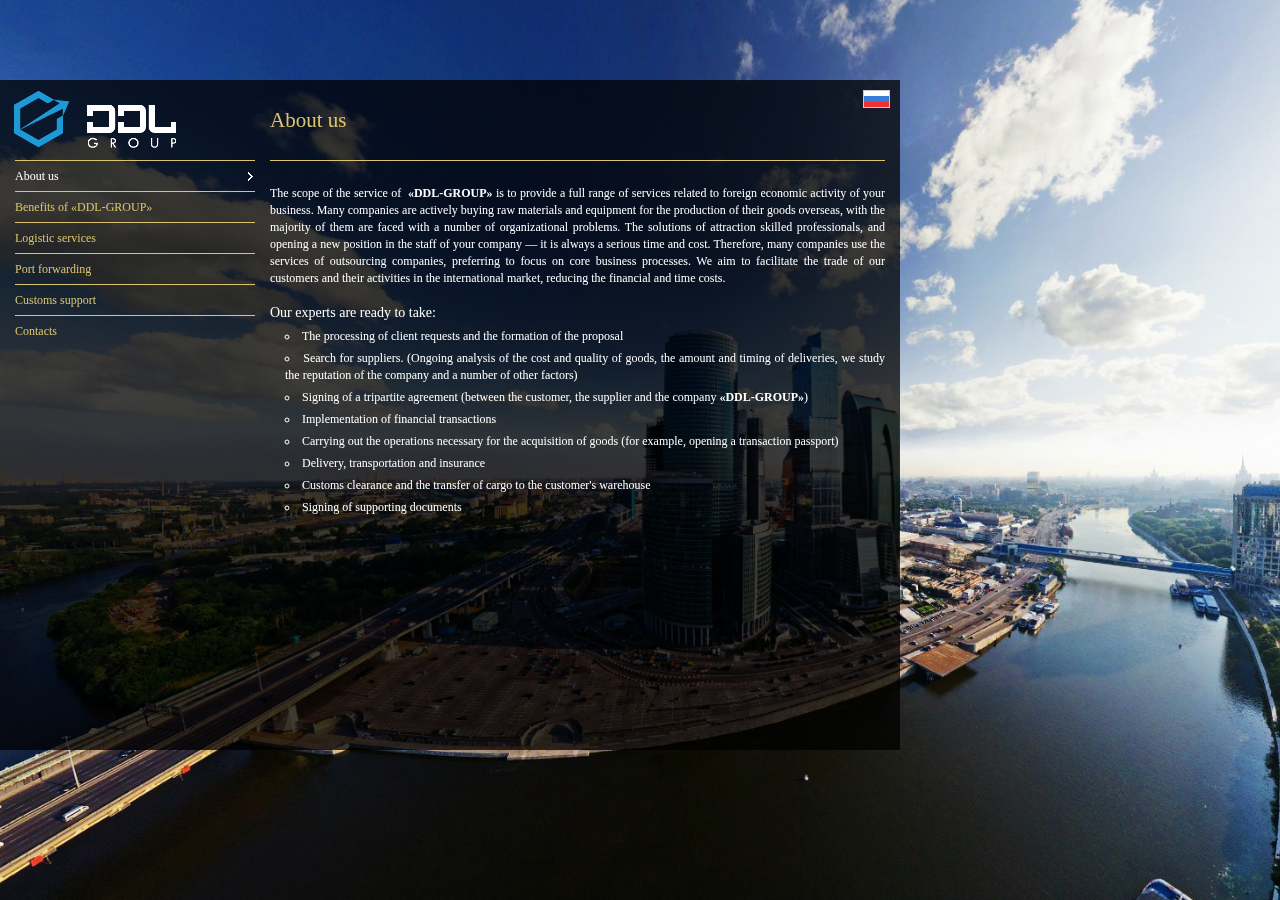
==== index.html @ b6294ad1 "english form" ====
<!DOCTYPE HTML>
<html>
<head>
   <meta http-equiv="content-type" content="text/html; charset=utf-8" />
   <meta name="viewport" content="width=device-width" />
   <link rel="stylesheet" href="/blocks/reset.css" type="text/css" media="screen" >
   <link rel="stylesheet" href="/blocks/style.css" type="text/css" media="screen" >
   <title>DDL Trading Company</title>
</head>
<body>
  <div class="l-wrapper">
 <div class="b-tabs m-tabs-pos-top">

  <ul class="b-select-language">
	 <li class="b-select-language__ru"><a href="/ru/" title="Выбрать русский язык">RU</a></li>
  </ul>

 <a href="#" class="b-logo">DDL Group</a>
 	<ul class="b-tabs__menu m-tabs-menu-pos-top">
		<li class="b-tabs__menu_item"><a href="#tab1" class="b-tabs__menu_item_link"><span class="m-menu-item-small">About us</span></a></li><!--	
		--><li class="b-tabs__menu_item"><a href="#tab2" class="b-tabs__menu_item_link">Benefits <br class="m-br-small"/>of &laquo;DDL-GROUP&raquo;</a></li><!--	
		--><li class="b-tabs__menu_item"><a href="#tab3" class="b-tabs__menu_item_link">Logistic <br class="m-br-small"/>services</a></li><!--
		--><li class="b-tabs__menu_item"><a href="#tab4" class="b-tabs__menu_item_link">Port <br class="m-br-small"/>forwarding</a></li><!--
		--><li class="b-tabs__menu_item"><a href="#tab5" class="b-tabs__menu_item_link">Customs <br class="m-br-small"/>support</a></li><!--
		--><li class="b-tabs__menu_item"><a href="#tab6" class="b-tabs__menu_item_link"><span class="m-menu-item-small">Contacts</span></a></li>	
	</ul>
 	<div class="b-tabs__tab" id="tab1">
		<h2 class="b-tab__header">About us</h2>
		<div class="b-section">
		<p>The scope of&nbsp;the service of&nbsp; <strong class="b-company-name">&laquo;DDL-GROUP&raquo;</strong> is&nbsp;to&nbsp;provide a&nbsp;full range of&nbsp;services related to&nbsp;foreign economic activity of&nbsp;your business. Many companies are actively buying raw materials and equipment for the production of&nbsp;their goods overseas, with the majority of&nbsp;them are faced with a&nbsp;number of&nbsp;organizational problems. The solutions of&nbsp;attraction skilled professionals, and opening a&nbsp;new position in&nbsp;the staff of&nbsp;your company&nbsp;&mdash; it&nbsp;is&nbsp;always a&nbsp;serious time and cost. Therefore, many companies use the services of&nbsp;outsourcing companies, preferring to&nbsp;focus on&nbsp;core business processes. We&nbsp;aim to&nbsp;facilitate the trade of&nbsp;our customers and their activities in&nbsp;the international market, reducing the financial and time costs.</p>
<h2>Our experts are ready to take:</h2>
		<ul class="b-feature-list">
			<li class="b-feature-list__item">The processing of client requests and the formation of the proposal</li>
			<li class="b-feature-list__item">Search for suppliers. (Ongoing analysis of the cost and quality of goods, the amount and timing of deliveries, we study the reputation of the company and a number of other factors)</li>
			<li class="b-feature-list__item">Signing of a tripartite agreement (between the customer, the supplier and the company <strong class="b-company-name">&laquo;DDL-GROUP&raquo;</strong>)</li>
			<li class="b-feature-list__item">Implementation of financial transactions</li>
			<li class="b-feature-list__item">Carrying out the operations necessary for the acquisition of goods (for example, opening a transaction passport)</li>
			<li class="b-feature-list__item">Delivery, transportation and insurance</li>
			<li class="b-feature-list__item">Customs clearance and the transfer of cargo to the customer's warehouse</li>
			<li class="b-feature-list__item">Signing of supporting documents</li>
		</ul>

		</div>
	</div>

 	<div class="b-tabs__tab" id="tab2">
		<h2 class="b-tab__header">Benefits of working with «DDL-GROUP»</h2>

		<div class="b-section">
			<p>The company  <strong class="b-company-name">&laquo;DDL-GROUP&raquo;</strong> has a wide agent network abroad, allowing us to perform all the necessary work in the shortest time and at competitive price</p>
				<h2>Benefits of working with «DDL-GROUP»:</h2>

		     <ul class="b-feature-list">
			     <li class="b-feature-list__item" >Your company is exempt from operations of the organization of purchasing the goods</li>
				<li class="b-feature-list__item" >Quality of&nbsp;product is&nbsp;tested in&nbsp;the country of&nbsp;origin&nbsp;&mdash; you are guaranteed to&nbsp;get the goods of&nbsp;high quality, with all supporting documents</li>
				<li class="b-feature-list__item" >Transport and customs clearance of goods also takes by the employees of <strong class="b-company-name">&laquo;DDL-GROUP&raquo;</strong></li>
				<li class="b-feature-list__item" >You are exempt from currency payments</li>
				<li class="b-feature-list__item" >Ability to open a loan required to purchase the goods</li>
				<li class="b-feature-list__item" >During the all stages of our service you do not lose ownership of the goods</li>
			</ul>

		</div>
       </div>

 	<div class="b-tabs__tab" id="tab3">
		<h2 class="b-tab__header">Logistic services </h2>
		<div class="b-section">
			<p>LLC <strong class="b-company-name">&laquo;DDL-GROUP&raquo;</strong> provides transportation services by main types of sea and land transport, namely:</p>

		  <ul class="b-feature-list">
			  <li class="b-feature-list__item" >delivery of export and import cargo in containers of all types, trucks and railway transport</li>
			  <li class="b-feature-list__item" >organization of in-land container transportation from/to a port by truck and/or rail</li>
			  <li class="b-feature-list__item" >transportation of heavy, OOG and dangerous cargo in special containers, trucks and railway wagons and platforms</li>
			  <li class="b-feature-list__item" >consolidation, transshipment and other storage services in ports of Europe, the South - Eastern Asia and Russia</li>
			  <li class="b-feature-list__item" >special storage and demmurage conditions</li>
			  <li class="b-feature-list__item" >surveyor service</li>
			  <li class="b-feature-list__item" >cargo insurance</li>
			  <li class="b-feature-list__item" >customs support</li>
		  </ul>
	     </div>
	</div>

 	<div class="b-tabs__tab" id="tab4">
		<h2 class="b-tab__header">Port forwarding</h2>
		<div class="b-section">
	<p>In all terminals of the port of St. Petersburg and all terminals of the port of Vladivostok you can receive following services on freight forwarding:</p>	

<ul class="b-feature-list">
	<li class="b-feature-list__item">Control under documents circulation</li>
	<li class="b-feature-list__item">Organization of container’s shipment by trucks and rail transport</li>
	<li class="b-feature-list__item">Organization of customs transit within Russia</li>
	<li class="b-feature-list__item">Organization of custom's and veterinary, quarantine, sanitation and other state service's examination with relevant paper work and certification</li>
	<li class="b-feature-list__item">Organization of port surveyor examination</li>
</ul>
		
		</div>
	</div>
<div class="b-tabs__tab" id="tab5">
		<h2 class="b-tab__header">Customs support</h2>
		<div class="b-section">
		
<p>
LLC <strong class="b-company-name">&laquo;DDL-GROUP&raquo;</strong> provides services of customs support in the area of responsibility SZTU (North-West Customs Administration) and CTS (Central Customs Administration) and DTU (Far Eastern Customs Administration) 
</p>
<p>
We offer implementation of full range of services:
</p>

<ul class="b-feature-list">
	<li class="b-feature-list__item">Preliminary analysis of submitted documents and advising on the formation of full package of documents for customs clearance</li>
	<li class="b-feature-list__item">Advising participants of foreign economic activity:
		<ol class="b-num-list">
		   <li class="b-num-list__item">The classification of goods for foreign trade in accordance with the customs laws</li>
		   <li class="b-num-list__item">Monitoring price information on products</li>
		   <li class="b-num-list__item">Consulting on calculation of the amount due as customs payments</li>
		</ol>
	</li>
	<li class="b-feature-list__item">Preparation of documentation for customs clearance procedures: preparation of documents is carried out in advance prior to goods arrival at customs-controlled territory</li>
	<li class="b-feature-list__item">Declaration</li>
	<li class="b-feature-list__item">Preparation of DG (the declaration on goods) in electronic form, including the use of preliminary DG (the declaration on goods)</li>
	<li class="b-feature-list__item">Customs clearance by the system of remote releasing, i.e. receipt and verification of documents and release may be effected regardless of the place where cargo arrives at</li>
	<li class="b-feature-list__item">Provision of full package of documentation and additional information to the bodies of customs zone of Russian Federation</li>
	<li class="b-feature-list__item">Representation of the interests of foreign economic activity participant in customs bodies</li>
</ul>
		
		</div>
	</div>

<div class="b-tabs__tab" id="tab6">
		<h2 class="b-tab__header">Contact us</h2>
		<div class="b-section">
            <form id="feedback" action="/mailSender.php" method="post" class="b-contact-form">
                <fieldset>
                    <legend><h2></h2></legend>
                    <div class="b-form-item">
                        <label class="b-form-item__label">
                            <span class="b-form-item__label_name">Name</span>
                            <input class="b-form-item__input-text" name="name" type="text"/>
                        </label>
                        <span id="error_name"  class="b-form-item__error hide">Field can't be empty</span>
                    </div>

                    <div class="b-form-item">
                        <label class="b-form-item__label">
                            <span class="b-form-item__label_name">Company</span>
                            <input class="b-form-item__input-text" name="company" type="text"/>
                        </label>
                    </div>

                    <div class="b-form-item">
                        <label class="b-form-item__label">
                            <span class="b-form-item__label_name">Phone</span>
                            <input class="b-form-item__input-text" name="phone" type="text"/>
                        </label>
                    </div>

                    <div class="b-form-item">
                        <label class="b-form-item__label">
                            <span class="b-form-item__label_name">Email</span>
                            <input class="b-form-item__input-text" name="email" type="text"/>
                        </label>
                        <span id="error_email" class="b-form-item__error hide">Field can't be empty</span>
                    </div>

                    <div class="b-form-item">
                        <span id="error_message" class="b-form-item__error hide">Field can't be empty</span>
                        <label class="b-form-item__label">
                            <span class="b-form-item__label_name">Message</span>
                            <textarea id="contact-message" class="b-form-item__textarea" name="message" rows="10" cols="30"></textarea>
                        </label>
                    </div>

                    <div class="b-form-item">
                        <input class="b-form-item__submit"type="submit" value="Отправить"/>
                    </div>
                </fieldset>
            </form>
            <dl class="b-contacts-list hide">
               <dt class="b-contact-list__item">phone:</dt>
               <dd class="b-contact-list__item">phone number</dd>
               <dt class="b-contact-list__item">email:</dt>
               <dd class="b-contact-list__item">emailadress</dd>
             </dl>
		</div>
	</div>
 </div>	

 <div class="b-bg-images">
	<img src="/images/image1.jpg" alt="" class="b-bg-images_img js-resizable-img tab1" />
	<img src="/images/image2.jpg" alt="" class="b-bg-images_img js-resizable-img tab2" />
	<img src="/images/image3.jpg" alt="" class="b-bg-images_img js-resizable-img tab3" />
	<img src="/images/image4.jpg" alt="" class="b-bg-images_img js-resizable-img tab4" />
	<img src="/images/image5.jpg" alt="" class="b-bg-images_img js-resizable-img tab5" />
	<img src="/images/image6.jpg" alt="" class="b-bg-images_img js-resizable-img tab6" />
 </div>
  </div> 
<script src="/js/jquery-1.8.3.min.js"></script>
<script src="/js/jquery.form.js"></script>
<script src="/js/script.js"></script>
</body>
</html>
---- blocks/style.css ----
/*================================
 *	logo: #1d9ad6
 *	old: #dac56e
 *================================*/

/*==================================
*	Enchancments
===================================*/
@-webkit-keyframes blink {
  0% {
    background: rgba(255, 255, 255, 0); }

  50% {
    background: rgba(255, 255, 255, 0.1); }

  100% {
    background: rgba(255, 255, 255, 0); } }

@-moz-keyframes blink {
  0% {
    background: rgba(255, 255, 255, 0); }

  50% {
    background: rgba(255, 255, 255, 0.1); }

  100% {
    background: rgba(255, 255, 255, 0); } }

@-o-keyframes blink {
  0% {
    background: rgba(255, 255, 255, 0); }

  50% {
    background: rgba(255, 255, 255, 0.1); }

  100% {
    background: rgba(255, 255, 255, 0); } }

@keyframes blink {
  0% {
    background: rgba(255, 255, 255, 0); }

  50% {
    background: rgba(255, 255, 255, 0.1); }

  100% {
    background: rgba(255, 255, 255, 0); } }

/*===========================================
	Main
=========================================== */
h2{
	font-size:14px;
	margin-bottom:7px;
	font-weight:normal;
}
body {
  color: #fff;
  background: #fff;
  line-height: 17px; }

a {
  color: #fff; }

p, ul {
  margin-bottom: 17px;
  text-align: justify; }

q {
  quotes: "\201e" "\201c";
  font-family: Georgia serif;
  font-size: 1.5em; }

.hide {
  display: none !important; }

.b-num-list__item {
  padding-left: 20px;
  background: url(../images/icon_check_list.png) no-repeat 0 4px; }

.b-logo {
  background: url(../images/logo.png) no-repeat;
  text-indent: -9999px;
  display: inline-block;
  width: 163px;
  height: 58px;
  position: absolute;
  left: 14px;
  top: 10px; }

/* bg image */
.b-bg-images {
  position: fixed;
  top: 0;
  left: 0;
  width: auto;
  height: auto;
  z-index: -1; }

.b-bg-images_img {
  display: none;
  z-index: 1;
  position: relative; }

.b-bg-images_img.tab1 {
  display: block; }

/* tabs */
.b-tabs {
  background: rgba(0, 0, 0, 0.75);
  width: 900px;
  height: 670px;
  overflow: hidden;
  position: relative; }

.b-tabs__tab {
  width: 630px;
  overflow: hidden;
  display: none; }

.b-tab__header {
	font-size:21px;
  height: 80px;
  line-height: 80px;
  border-bottom: 1px solid #dac56e;
  width: 615px;
  color: #dac56e; }

.b-tab__content {
  width: 615px; }

.b-tabs__menu {
  width: 270px; }

.b-tabs__menu_item {
  border-top: 1px solid #dac56e;
  width: 240px;
  margin: 0 auto; }

.b-tabs__menu_item_link {
  text-decoration: none;
  display: inline-block;
  height: 30px;
  line-height: 30px;
  width: 100%;
  color: #dac56e; }

.b-tabs__menu_item_link:hover {
  background: url(../images/link_icons.png) no-repeat right -28px;
  color: white; }

.b-tabs__menu_item.active .b-tabs__menu_item_link {
  background: url(../images/link_icons.png) no-repeat right 1px;
  color: white; }

.m-tabs-menu-pos-top {
  padding-top: 80px;
  float: left; }

.m-tabs-pos-top {
  top: 80px; }

.b-section {
  padding-top: 17px;
  width: 615px; }

.b-feature-list {
  margin-left: 15px; }

.b-feature-list__item {
  list-style-type: circle;
  list-style-position: inside;
  margin-bottom: 5px; }

.b-feature-list .b-num-list {
  margin-left: 25px; }

.b-select-language {
  overflow: hidden;
  position: absolute;
  right: 10px;
  top: 10px;
  background: #fff;
  z-index: 999; }

.b-select-language a {
  color: #000;
  display: inline-block;
  width: 27px;
  height: 18px;
  text-indent: -9999px; }

.b-select-language__en,
.b-select-language__ru {
  float: left;
  color: #000;
  width: 27px;
  height: 18px;
  background: url(../images/icons_flag.png); }

.b-select-language__en {
  background-position: 0 -36px; }

/*=====================================
 * 	media queries
 *================================== */
.m-br-small {
  display: none; }

@media only screen and (min-device-width: 768px) and (max-device-width: 1024px) and (orientation: landscape) {
  body {
    color: #fff;
    line-height: 17px; }

  a {
    color: #fff; }

  p, ul {
    margin-bottom: 17px;
    text-align: justify; }

  q {
    quotes: "\201e" "\201c";
    font-family: Georgia serif;
    font-size: 1.5em; }

  .b-logo {
    background: url(../images/logo.png) no-repeat;
    text-indent: -9999px;
    display: inline-block;
    width: 163px;
    height: 58px;
    position: absolute;
    left: 14px;
    top: 10px; }

  /* bg image */
  .b-bg-images {
    position: fixed;
    top: 0;
    left: 0;
    width: 100%;
    height: auto;
    z-index: -1; }

  .b-bg-images_img {
    display: none;
    z-index: 1;
    position: relative; }

  .b-bg-images_img.tab1 {
    display: inline; }

  /* tabs */
  .b-tabs {
    background: rgba(0, 0, 0, 0.75);
    width: 900px;
    height: 670px;
    overflow: hidden;
    position: relative; }

  .b-tabs__tab {
    width: 630px;
    overflow: hidden;
    display: none; }

  .b-tab__header {
	font-size:21px;
    height: 80px;
    line-height: 80px;
    border-bottom: 1px solid #dac56e;
    width: 615px;
    color: #dac56e; }

  .b-tab__content {
    width: 615px; }

  .b-tabs__menu {
    width: 270px; }

  .b-tabs__menu_item {
    border-top: 1px solid #dac56e;
    width: 240px;
    margin: 0 auto; }

  .b-tabs__menu_item_link {
    text-decoration: none;
    display: inline-block;
    height: 30px;
    line-height: 30px;
    width: 100%;
    color: #dac56e; }

  .b-tabs__menu_item_link:hover {
    background: url(../images/link_icons.png) no-repeat right -28px;
    color: white; }

  .b-tabs__menu_item.active .b-tabs__menu_item_link {
    background: url(../images/link_icons.png) no-repeat right 1px;
    color: white; }

  .m-tabs-menu-pos-top {
    padding-top: 80px;
    float: left; }

  .m-tabs-pos-top {
    top: 80px; }

  .b-section {
    padding-top: 17px;
    width: 615px; }

  .b-feature-list {
    margin-left: 15px; }

  .b-feature-list__item {
    list-style-type: disc;
    list-style-position: inside;
    margin-bottom: 5px; }

  .b-feature-list .b-num-list {
    margin-left: 25px; } }
@media screen and (max-width: 768px) {
  .b-tabs {
    width: 768px !important; }

  .b-tabs__tab {
    width: 90%;
    margin: 0 auto; }

  .b-section {
    width: auto; }

  .b-tabs__menu {
    width: 100%;
    min-width: 768px;
    overflow: hidden;
    height: auto;
    text-align: center;
    border-top: 1px solid #dac56e;
    border-bottom: 1px solid #dac56e;
    -webkit-animation: 8s ease 0s normal infinite blink;
    -moz-animation: 8s ease 0s normal infinite blink;
    -o-animation: 8s ease 0s normal infinite blink;
    animation: 8s ease 0s normal infinite blink; }

  .b-tabs__menu_item {
    display: inline-block;
    border-top: none;
    border-right: 1px solid #dac56e;
    width: auto;
    text-align: center;
    vertical-align: top;
    width: 15%; }

  .b-tabs__menu_item:first-child {
    border-left: 1px solid #dac56e; }

  .b-tabs__menu_item_link:hover {
    background-image: none;
    color: white;
    background: rgba(255, 255, 255, 0.15); }

  .b-tabs__menu_item.active .b-tabs__menu_item_link {
    background-image: none;
    background: rgba(255, 255, 255, 0.15); }

  .m-tabs-menu-pos-top {
    padding-top: 0;
    margin-top: 80px; }

  .b-tab__header {
	font-size:21px;
    position: absolute;
    top: 0;
    left: 270px;
    border: none;
    color: #dac56e; }

  .b-tabs__menu_item a {
    line-height: 12px;
    padding-top: 4px; }

  .m-br-small {
    display: inline-block; }

  .m-menu-item-small {
    line-height: 23px;
    vertical-align: middle; } }
@media all and (max-height: 768px) {
  .b-tabs {
    top: 0; } }
@media only screen and (min-device-width: 768px) and (max-device-width: 1024px) and (orientation: portrait) {
  .b-tabs {
    width: 768px !important; }

  .b-tabs__tab {
    width: 90%;
    margin: 0 auto; }

  .b-section {
    width: auto; }

  .b-tabs__menu {
    width: 100%;
    min-width: 768px;
    overflow: hidden;
    height: auto;
    text-align: center;
    border-top: 1px solid #dac56e;
    border-bottom: 1px solid #dac56e;
    -webkit-animation: 8s ease 0s normal infinite blink;
    -moz-animation: 8s ease 0s normal infinite blink;
    -o-animation: 8s ease 0s normal infinite blink;
    animation: 8s ease 0s normal infinite blink; }

  .b-tabs__menu_item {
    display: inline-block;
    border-top: none;
    border-right: 1px solid #dac56e;
    width: auto;
    text-align: center;
    vertical-align: top;
    width: 15%; }

  .b-tabs__menu_item:first-child {
    border-left: 1px solid #dac56e; }

  .b-tabs__menu_item_link:hover {
    background-image: none;
    color: white;
    background: rgba(255, 255, 255, 0.15); }

  .b-tabs__menu_item.active .b-tabs__menu_item_link {
    background-image: none;
    background: rgba(255, 255, 255, 0.15); }

  .m-tabs-menu-pos-top {
    padding-top: 0;
    margin-top: 80px; }

  .b-tab__header {
	font-size:21px;
    position: absolute;
    top: 0;
    left: 270px;
    border: none;
    color: #dac56e; }

  .b-tabs__menu_item a {
    line-height: 12px;
    padding-top: 4px; }

  .m-br-small {
    display: inline-block; }

  .m-menu-item-small {
    line-height: 23px;
    vertical-align: middle; } }

/*=====================================
 * 	Contact form
 *====================================*/
.b-contact-form{


}

fieldset{
	border: none; }


.b-form-item{
	position:relative;
	padding-bottom:20px;
	overflow:hidden;
	height:auto;
}

.b-form-item__label{
	display:block;

}

.b-form-item__label_name{
	display:block;
	margin-bottom: 7px;
	width:20%;
	float:left;
	margin-right: 10%;
}

.b-form-item__error{
	color:red;
	position: absolute;
	bottom: 0;
	right: 0;
	font-size: .75em;
}

.b-form-item__input-text{
	padding:5px 10px;
	border:none;
	color:#fff;
	background:rgba(0,0,0,.35);
	border:1px solid #1d9ad6;
	width:60%;
	float:right;
}

.b-form-item__textarea{
	width:60%;
	padding:5px 10px;
	color:#fff;
	background:rgba(0,0,0,.35);
	border:1px solid #1d9ad6;
	float:right;
	resize:none;
}

.b-form-item__submit{
	margin-left:36.5%;
	width:100px;
	display:block;
	padding: 5px 10px;
}
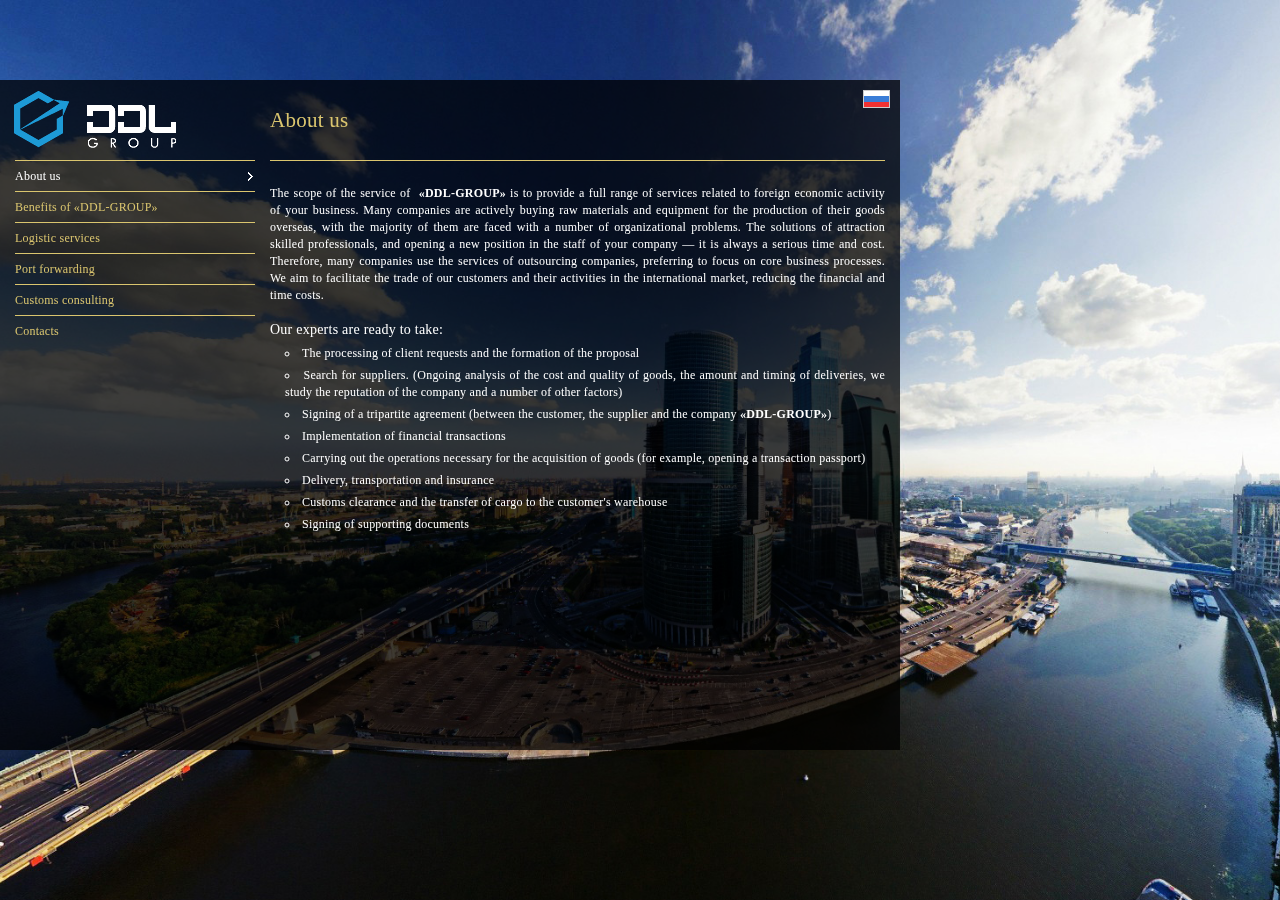
==== commit 79337153: "formstyles, content changes" ====
--- a/index.html
+++ b/index.html
@@ -7,7 +7,7 @@
    <link rel="stylesheet" href="/blocks/style.css" type="text/css" media="screen" >
    <title>DDL Trading Company</title>
 </head>
-<body>
+<body lang="en">
   <div class="l-wrapper">
  <div class="b-tabs m-tabs-pos-top">
 
@@ -21,7 +21,7 @@
 		--><li class="b-tabs__menu_item"><a href="#tab2" class="b-tabs__menu_item_link">Benefits <br class="m-br-small"/>of &laquo;DDL-GROUP&raquo;</a></li><!--	
 		--><li class="b-tabs__menu_item"><a href="#tab3" class="b-tabs__menu_item_link">Logistic <br class="m-br-small"/>services</a></li><!--
 		--><li class="b-tabs__menu_item"><a href="#tab4" class="b-tabs__menu_item_link">Port <br class="m-br-small"/>forwarding</a></li><!--
-		--><li class="b-tabs__menu_item"><a href="#tab5" class="b-tabs__menu_item_link">Customs <br class="m-br-small"/>support</a></li><!--
+		--><li class="b-tabs__menu_item"><a href="#tab5" class="b-tabs__menu_item_link">Customs <br class="m-br-small"/>consulting</a></li><!--
 		--><li class="b-tabs__menu_item"><a href="#tab6" class="b-tabs__menu_item_link"><span class="m-menu-item-small">Contacts</span></a></li>	
 	</ul>
  	<div class="b-tabs__tab" id="tab1">
@@ -96,7 +96,7 @@
 		</div>
 	</div>
 <div class="b-tabs__tab" id="tab5">
-		<h2 class="b-tab__header">Customs support</h2>
+		<h2 class="b-tab__header">Customs consulting</h2>
 		<div class="b-section">
 		
 <p>
@@ -171,7 +171,7 @@
                     </div>
 
                     <div class="b-form-item">
-                        <input class="b-form-item__submit"type="submit" value="Отправить"/>
+                        <input class="b-form-item__submit"type="submit" value="Send"/>
                     </div>
                 </fieldset>
             </form>
@@ -181,6 +181,9 @@
                <dt class="b-contact-list__item">email:</dt>
                <dd class="b-contact-list__item">emailadress</dd>
              </dl>
+	     <div class="b-alert-box">
+	     	<p>Message was succesfully sent.</p>
+	     </div>
 		</div>
 	</div>
  </div>	
--- a/blocks/style.css
+++ b/blocks/style.css
@@ -57,7 +57,14 @@
 body {
   color: #fff;
   background: #fff;
-  line-height: 17px; }
+  line-height: 17px;
+  letter-spacing:.02em;
+
+  -moz-hyphens:auto;
+  -webkit-hyphens:auto;
+  -o-hyphens:auto;
+  hyphens:auto;
+  }
 
 a {
   color: #fff; }
@@ -524,3 +531,21 @@
 	display:block;
 	padding: 5px 10px;
 }
+
+.b-alert-box{
+	background:rgba(0,0,0,.75);
+	background-image:url(../images/success.png);
+	background-repeat: no-repeat;
+	background-position: center 25px;
+	text-align:center;
+	width:;
+	height:;
+	padding:80px 20px 10px;
+	border:1px solid rgba(255,255,255,.1);
+	border-radius:5px;
+	display: inline-block;
+	position: absolute;
+	left:50%;
+	top:40%;
+	display:none;
+}
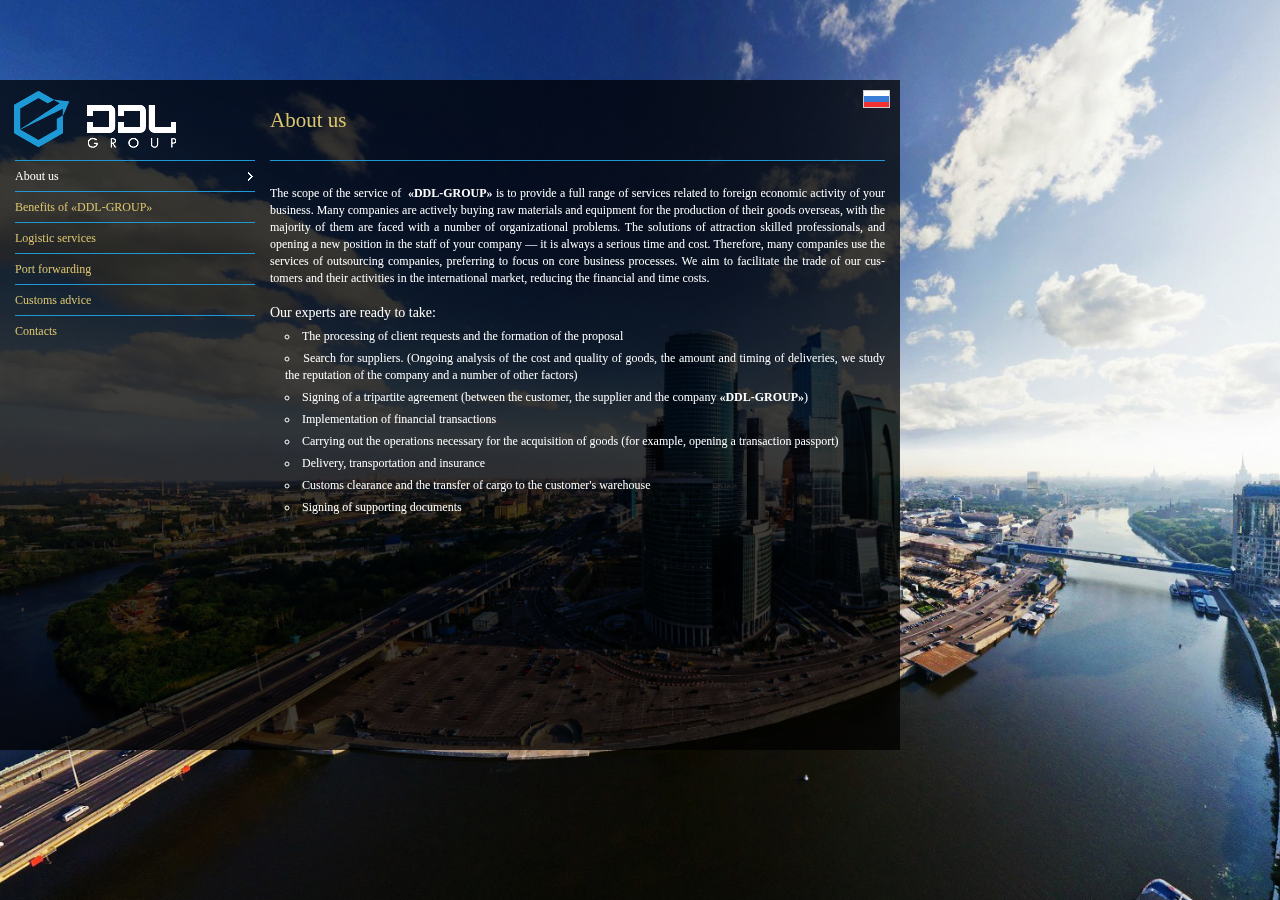
==== commit c54e5ed6: "change color scheme" ====
--- a/index.html
+++ b/index.html
@@ -21,7 +21,7 @@
 		--><li class="b-tabs__menu_item"><a href="#tab2" class="b-tabs__menu_item_link">Benefits <br class="m-br-small"/>of &laquo;DDL-GROUP&raquo;</a></li><!--	
 		--><li class="b-tabs__menu_item"><a href="#tab3" class="b-tabs__menu_item_link">Logistic <br class="m-br-small"/>services</a></li><!--
 		--><li class="b-tabs__menu_item"><a href="#tab4" class="b-tabs__menu_item_link">Port <br class="m-br-small"/>forwarding</a></li><!--
-		--><li class="b-tabs__menu_item"><a href="#tab5" class="b-tabs__menu_item_link">Customs <br class="m-br-small"/>consulting</a></li><!--
+		--><li class="b-tabs__menu_item"><a href="#tab5" class="b-tabs__menu_item_link">Customs <br class="m-br-small"/>advice</a></li><!--
 		--><li class="b-tabs__menu_item"><a href="#tab6" class="b-tabs__menu_item_link"><span class="m-menu-item-small">Contacts</span></a></li>	
 	</ul>
  	<div class="b-tabs__tab" id="tab1">
@@ -96,7 +96,7 @@
 		</div>
 	</div>
 <div class="b-tabs__tab" id="tab5">
-		<h2 class="b-tab__header">Customs consulting</h2>
+		<h2 class="b-tab__header">Customs advice</h2>
 		<div class="b-section">
 		
 <p>
@@ -175,6 +175,7 @@
                     </div>
                 </fieldset>
             </form>
+	<p class="m-focus-color">For more questions send us an email <a href="mailto:info@ddl-group.ru">info@ddl-group.ru</a></p>
             <dl class="b-contacts-list hide">
                <dt class="b-contact-list__item">phone:</dt>
                <dd class="b-contact-list__item">phone number</dd>
--- a/blocks/style.css
+++ b/blocks/style.css
@@ -1,8 +1,11 @@
  /*================================
  *	logo: #1d9ad6
- *	old: #dac56e
+ *	old: #1d9ad6
+ *	#dac56e
  *================================*/
-
+.m-focus-color{
+	color:#dac56e;
+}
 /*==================================
 *	Enchancments
 ===================================*/
@@ -58,7 +61,7 @@
   color: #fff;
   background: #fff;
   line-height: 17px;
-  letter-spacing:.02em;
+  letter-spacing:.02;
 
   -moz-hyphens:auto;
   -webkit-hyphens:auto;
@@ -115,6 +118,7 @@
 /* tabs */
 .b-tabs {
   background: rgba(0, 0, 0, 0.75);
+  background-image: url(../images/bg.png)\9;
   width: 900px;
   height: 670px;
   overflow: hidden;
@@ -129,7 +133,7 @@
 	font-size:21px;
   height: 80px;
   line-height: 80px;
-  border-bottom: 1px solid #dac56e;
+  border-bottom: 1px solid #1d9ad6;
   width: 615px;
   color: #dac56e; }
 
@@ -140,7 +144,7 @@
   width: 270px; }
 
 .b-tabs__menu_item {
-  border-top: 1px solid #dac56e;
+  border-top: 1px solid #1d9ad6;
   width: 240px;
   margin: 0 auto; }
 
@@ -275,7 +279,7 @@
 	font-size:21px;
     height: 80px;
     line-height: 80px;
-    border-bottom: 1px solid #dac56e;
+    border-bottom: 1px solid #1d9ad6;
     width: 615px;
     color: #dac56e; }
 
@@ -286,7 +290,7 @@
     width: 270px; }
 
   .b-tabs__menu_item {
-    border-top: 1px solid #dac56e;
+    border-top: 1px solid #1d9ad6;
     width: 240px;
     margin: 0 auto; }
 
@@ -344,8 +348,8 @@
     overflow: hidden;
     height: auto;
     text-align: center;
-    border-top: 1px solid #dac56e;
-    border-bottom: 1px solid #dac56e;
+    border-top: 1px solid #1d9ad6;
+    border-bottom: 1px solid #1d9ad6;
     -webkit-animation: 8s ease 0s normal infinite blink;
     -moz-animation: 8s ease 0s normal infinite blink;
     -o-animation: 8s ease 0s normal infinite blink;
@@ -354,14 +358,14 @@
   .b-tabs__menu_item {
     display: inline-block;
     border-top: none;
-    border-right: 1px solid #dac56e;
+    border-right: 1px solid #1d9ad6;
     width: auto;
     text-align: center;
     vertical-align: top;
     width: 15%; }
 
   .b-tabs__menu_item:first-child {
-    border-left: 1px solid #dac56e; }
+    border-left: 1px solid #1d9ad6; }
 
   .b-tabs__menu_item_link:hover {
     background-image: none;
@@ -414,8 +418,8 @@
     overflow: hidden;
     height: auto;
     text-align: center;
-    border-top: 1px solid #dac56e;
-    border-bottom: 1px solid #dac56e;
+    border-top: 1px solid #1d9ad6;
+    border-bottom: 1px solid #1d9ad6;
     -webkit-animation: 8s ease 0s normal infinite blink;
     -moz-animation: 8s ease 0s normal infinite blink;
     -o-animation: 8s ease 0s normal infinite blink;
@@ -424,14 +428,14 @@
   .b-tabs__menu_item {
     display: inline-block;
     border-top: none;
-    border-right: 1px solid #dac56e;
+    border-right: 1px solid #1d9ad6;
     width: auto;
     text-align: center;
     vertical-align: top;
     width: 15%; }
 
   .b-tabs__menu_item:first-child {
-    border-left: 1px solid #dac56e; }
+    border-left: 1px solid #1d9ad6; }
 
   .b-tabs__menu_item_link:hover {
     background-image: none;
@@ -470,7 +474,7 @@
  *====================================*/
 .b-contact-form{
 
-
+width: 75%;
 }
 
 fieldset{
@@ -494,7 +498,7 @@
 	margin-bottom: 7px;
 	width:20%;
 	float:left;
-	margin-right: 10%;
+	margin-right: 5%;
 }
 
 .b-form-item__error{
@@ -511,12 +515,12 @@
 	color:#fff;
 	background:rgba(0,0,0,.35);
 	border:1px solid #1d9ad6;
-	width:60%;
+	width:70%;
 	float:right;
 }
 
 .b-form-item__textarea{
-	width:60%;
+	width:70%;
 	padding:5px 10px;
 	color:#fff;
 	background:rgba(0,0,0,.35);
@@ -526,7 +530,7 @@
 }
 
 .b-form-item__submit{
-	margin-left:36.5%;
+	margin-left:24.85%;
 	width:100px;
 	display:block;
 	padding: 5px 10px;
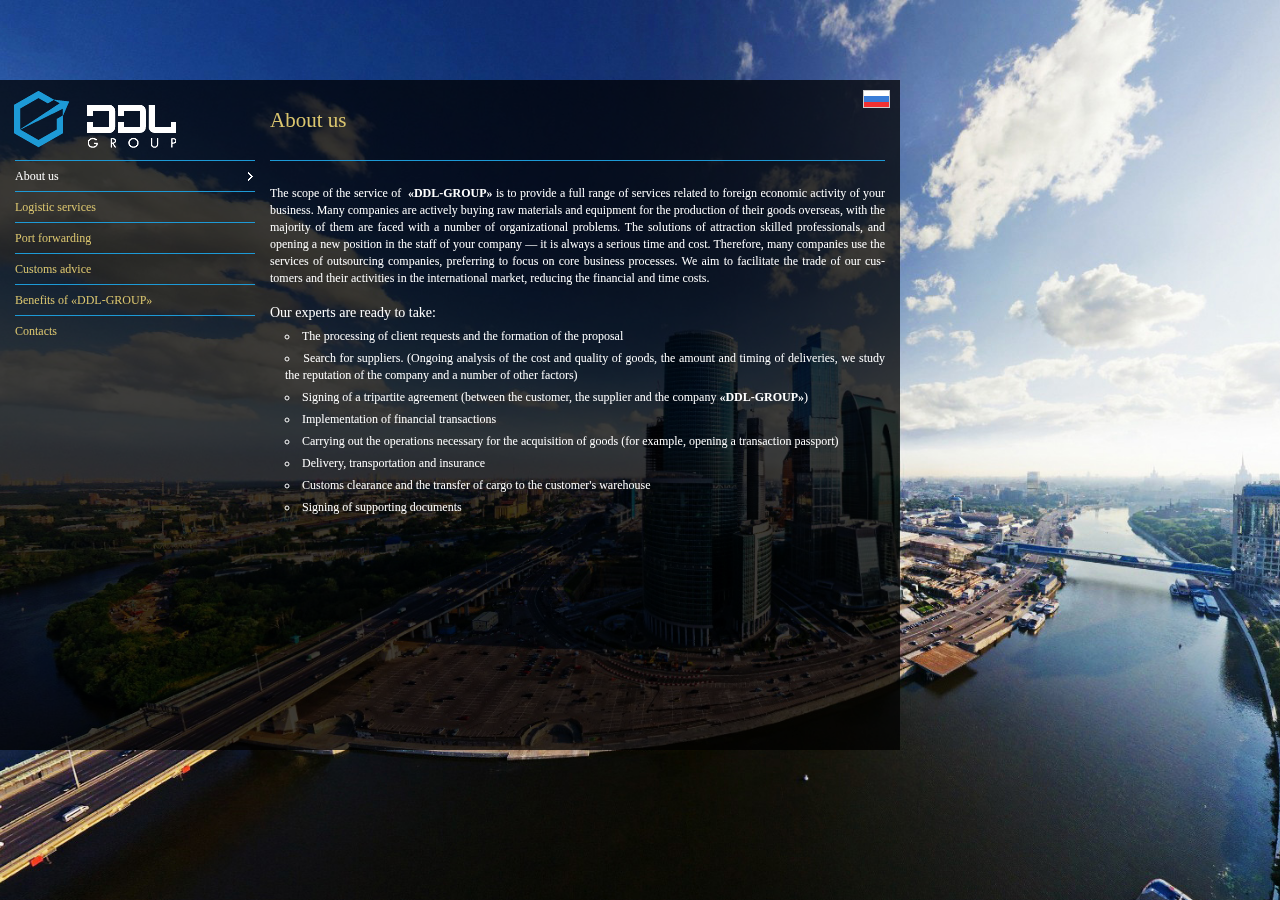
==== commit 3ea4b150: "change menu item order" ====
--- a/index.html
+++ b/index.html
@@ -3,9 +3,10 @@
 <head>
    <meta http-equiv="content-type" content="text/html; charset=utf-8" />
    <meta name="viewport" content="width=device-width" />
+	<link rel="shortcut icon" href="/favicon.ico" type="image/x-icon">
    <link rel="stylesheet" href="/blocks/reset.css" type="text/css" media="screen" >
    <link rel="stylesheet" href="/blocks/style.css" type="text/css" media="screen" >
-   <title>DDL Trading Company</title>
+   <title>DDL-Group</title>
 </head>
 <body lang="en">
   <div class="l-wrapper">
@@ -18,10 +19,10 @@
  <a href="#" class="b-logo">DDL Group</a>
  	<ul class="b-tabs__menu m-tabs-menu-pos-top">
 		<li class="b-tabs__menu_item"><a href="#tab1" class="b-tabs__menu_item_link"><span class="m-menu-item-small">About us</span></a></li><!--	
-		--><li class="b-tabs__menu_item"><a href="#tab2" class="b-tabs__menu_item_link">Benefits <br class="m-br-small"/>of &laquo;DDL-GROUP&raquo;</a></li><!--	
 		--><li class="b-tabs__menu_item"><a href="#tab3" class="b-tabs__menu_item_link">Logistic <br class="m-br-small"/>services</a></li><!--
 		--><li class="b-tabs__menu_item"><a href="#tab4" class="b-tabs__menu_item_link">Port <br class="m-br-small"/>forwarding</a></li><!--
 		--><li class="b-tabs__menu_item"><a href="#tab5" class="b-tabs__menu_item_link">Customs <br class="m-br-small"/>advice</a></li><!--
+		--><li class="b-tabs__menu_item"><a href="#tab2" class="b-tabs__menu_item_link">Benefits <br class="m-br-small"/>of &laquo;DDL-GROUP&raquo;</a></li><!--	
 		--><li class="b-tabs__menu_item"><a href="#tab6" class="b-tabs__menu_item_link"><span class="m-menu-item-small">Contacts</span></a></li>	
 	</ul>
  	<div class="b-tabs__tab" id="tab1">
--- a/blocks/style.css
+++ b/blocks/style.css
@@ -514,6 +514,7 @@
 	border:none;
 	color:#fff;
 	background:rgba(0,0,0,.35);
+	background-image: url(../images/bg.png)\9;
 	border:1px solid #1d9ad6;
 	width:70%;
 	float:right;
@@ -524,6 +525,7 @@
 	padding:5px 10px;
 	color:#fff;
 	background:rgba(0,0,0,.35);
+	background-image: url(../images/bg.png)\9;
 	border:1px solid #1d9ad6;
 	float:right;
 	resize:none;
@@ -538,6 +540,7 @@
 
 .b-alert-box{
 	background:rgba(0,0,0,.75);
+	background-color:#000\9;
 	background-image:url(../images/success.png);
 	background-repeat: no-repeat;
 	background-position: center 25px;
@@ -553,3 +556,7 @@
 	top:40%;
 	display:none;
 }
+.b-form__legend{
+	margin-bottom:21px;
+	color:inherit;
+}
